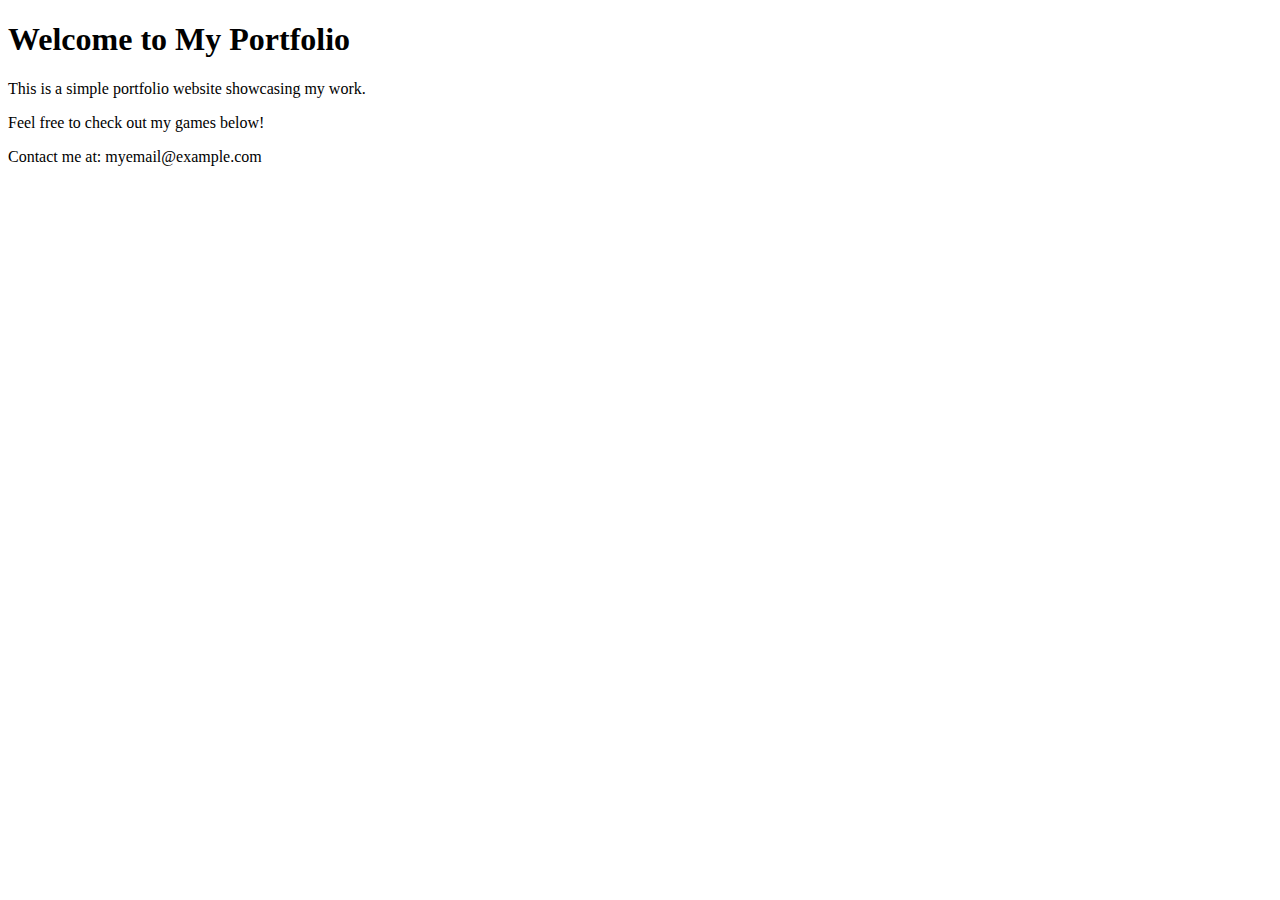
==== index.html @ 6a830096 "Create index.html" ====
<!DOCTYPE html>
<html lang="en">
<head>
    <meta charset="UTF-8">
    <meta name="viewport" content="width=device-width, initial-scale=1.0">
    <title>My Portfolio</title>
    <link rel="stylesheet" href="styles.css">
</head>
<body>
    <header>
        <h1>Welcome to My Portfolio</h1>
    </header>
    
    <section class="content">
        <p>This is a simple portfolio website showcasing my work.</p>
        <p>Feel free to check out my games below!</p>
    </section>

    <!-- Invisible Button -->
    <a href="games.html" class="invisible-button"></a>

    <footer>
        <p>Contact me at: myemail@example.com</p>
    </footer>
</body>
</html>
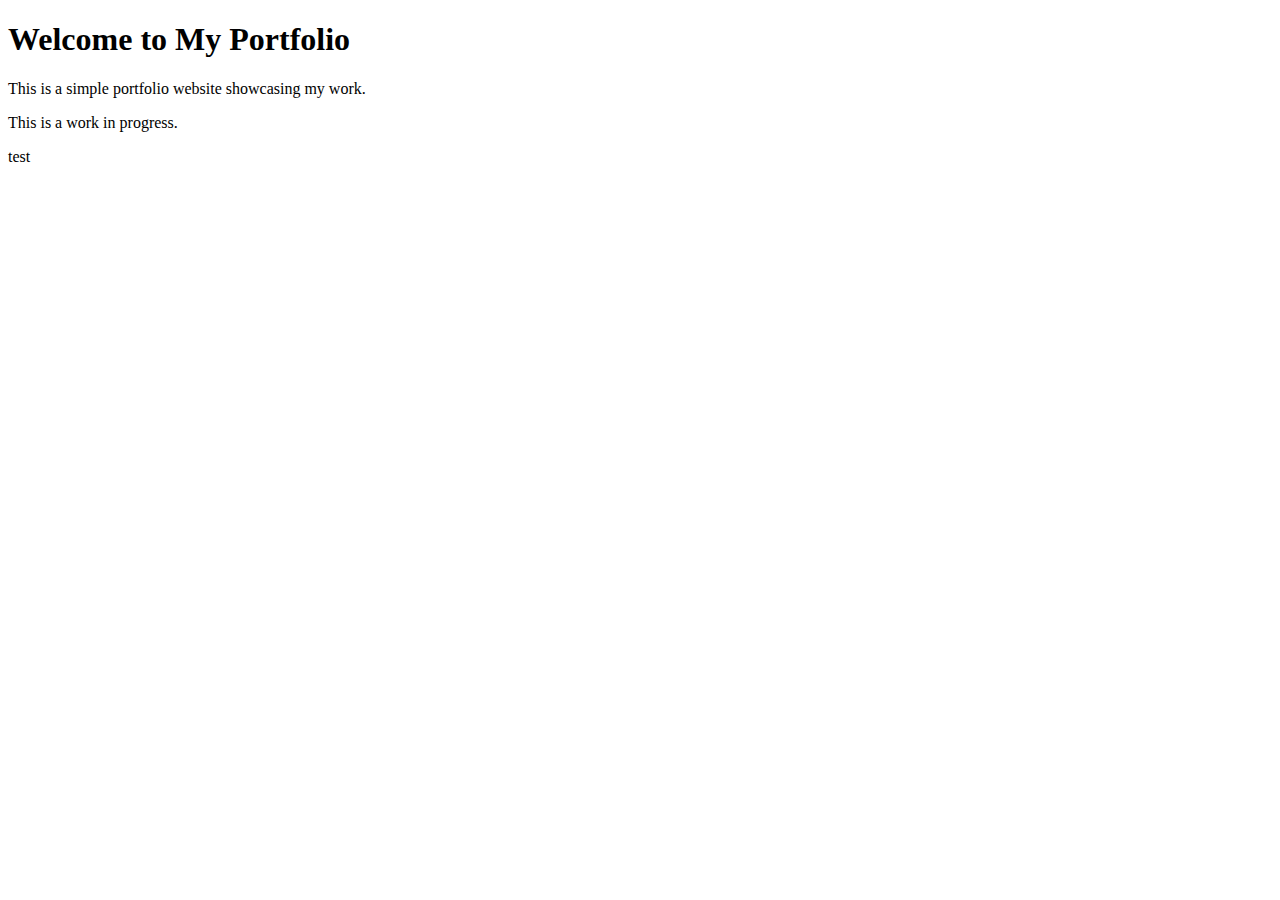
==== commit ec62f27c: "Update index.html" ====
--- a/index.html
+++ b/index.html
@@ -13,14 +13,10 @@
     
     <section class="content">
         <p>This is a simple portfolio website showcasing my work.</p>
-        <p>Feel free to check out my games below!</p>
+        <p>This is a work in progress.</p>
     </section>
-
-    <!-- Invisible Button -->
-    <a href="games.html" class="invisible-button"></a>
-
     <footer>
-        <p>Contact me at: myemail@example.com</p>
+        <p>test</p>
     </footer>
 </body>
 </html>
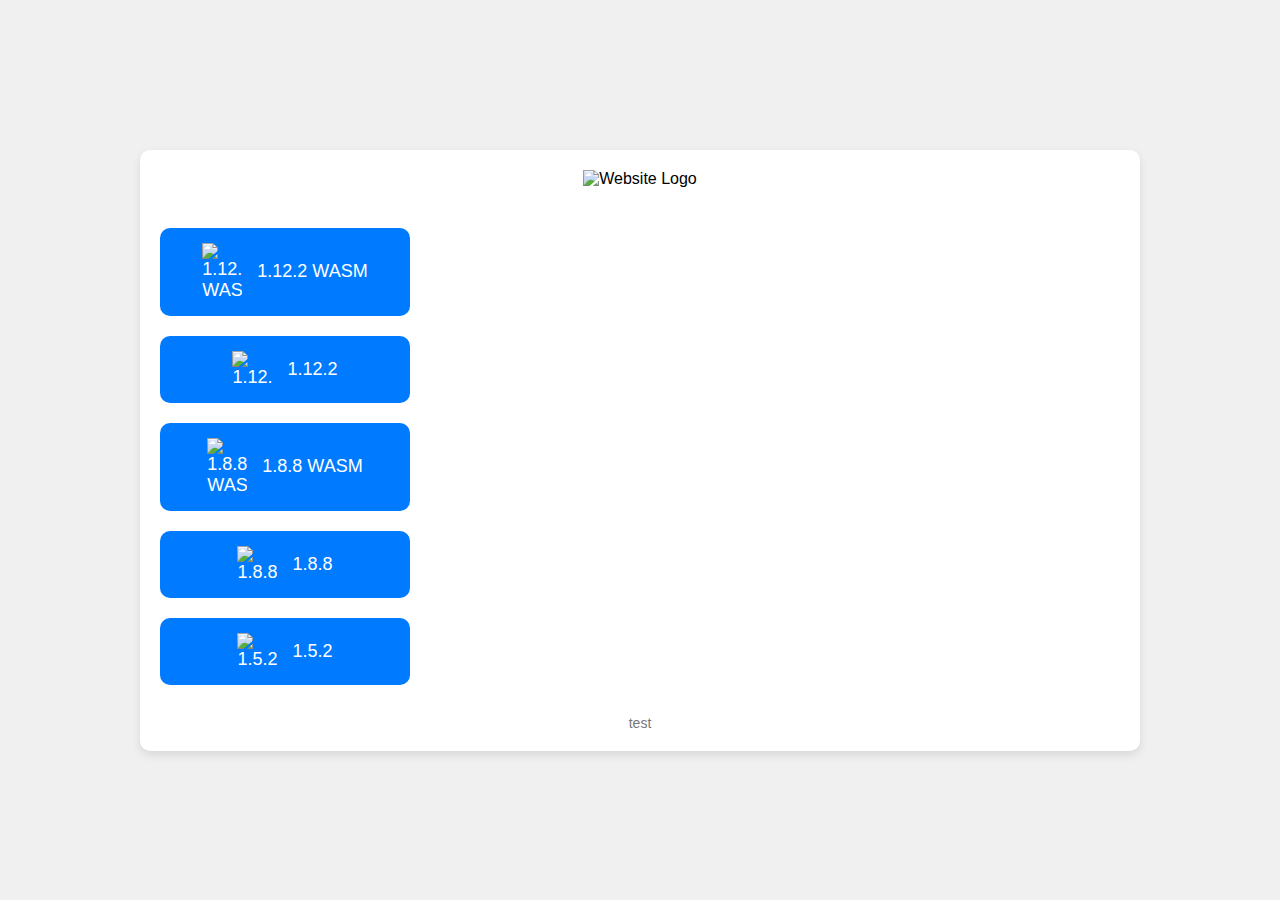
==== commit fa2f8f01: "website update" ====
--- a/index.html
+++ b/index.html
@@ -7,16 +7,37 @@
     <link rel="stylesheet" href="styles.css">
 </head>
 <body>
-    <header>
-        <h1>Welcome to My Portfolio</h1>
-    </header>
-    
-    <section class="content">
-        <p>This is a simple portfolio website showcasing my work.</p>
-        <p>This is a work in progress.</p>
-    </section>
-    <footer>
-        <p>test</p>
-    </footer>
+
+    <div class="container">
+        <!-- Logo Section -->
+        <header class="logo">
+            <img src="your-logo.png" alt="Website Logo">
+        </header>
+
+        <!-- Games List Section -->
+        <section class="games-list">
+            <button onclick="location.href='game1.html'">
+                <img src="game1-icon.png" alt="1.12.2 WASM"> 1.12.2 WASM
+            </button>
+            <button onclick="location.href='game2.html'">
+                <img src="game2-icon.png" alt="1.12.2"> 1.12.2
+            </button>
+            <button onclick="location.href='game3.html'">
+                <img src="game3-icon.png" alt="1.8.8 WASM"> 1.8.8 WASM
+            </button>
+            <button onclick="location.href='game3.html'">
+                <img src="game3-icon.png" alt="1.8.8"> 1.8.8
+            </button>
+            <button onclick="location.href='game3.html'">
+                <img src="game3-icon.png" alt="1.5.2"> 1.5.2
+            </button>
+        </section>
+
+        <!-- Footer Section -->
+        <footer>
+            <p>test</p>
+        </footer>
+    </div>
+
 </body>
 </html>
--- a/styles.css
+++ b/styles.css
@@ -0,0 +1,74 @@
+/* Global Styles */
+* {
+    margin: 0;
+    padding: 0;
+    box-sizing: border-box;
+}
+
+body {
+    font-family: Arial, sans-serif;
+    background-color: #f0f0f0;
+    display: flex;
+    justify-content: center;
+    align-items: center;
+    height: 100vh;
+    text-align: center;
+}
+
+/* Container for the entire page content */
+.container {
+    width: 100%;
+    max-width: 1000px;
+    padding: 20px;
+    background-color: white;
+    box-shadow: 0 4px 10px rgba(0, 0, 0, 0.1);
+    border-radius: 10px;
+}
+
+/* Logo Styling */
+.logo img {
+    width: 200px;
+    height: auto;
+    margin-bottom: 20px;
+}
+
+/* Games List Styling */
+.games-list {
+    display: flex;
+    flex-direction: column;
+    gap: 20px;
+    margin-top: 20px;
+}
+
+button {
+    background-color: #007bff;
+    color: white;
+    border: none;
+    border-radius: 10px;
+    padding: 15px;
+    font-size: 18px;
+    cursor: pointer;
+    width: 250px;
+    display: flex;
+    align-items: center;
+    justify-content: center;
+    gap: 15px;
+    transition: background-color 0.3s ease;
+}
+
+button:hover {
+    background-color: #0056b3;
+}
+
+/* Button Images */
+button img {
+    width: 40px;
+    height: auto;
+}
+
+/* Footer Section */
+footer {
+    margin-top: 30px;
+    font-size: 14px;
+    color: #777;
+}
